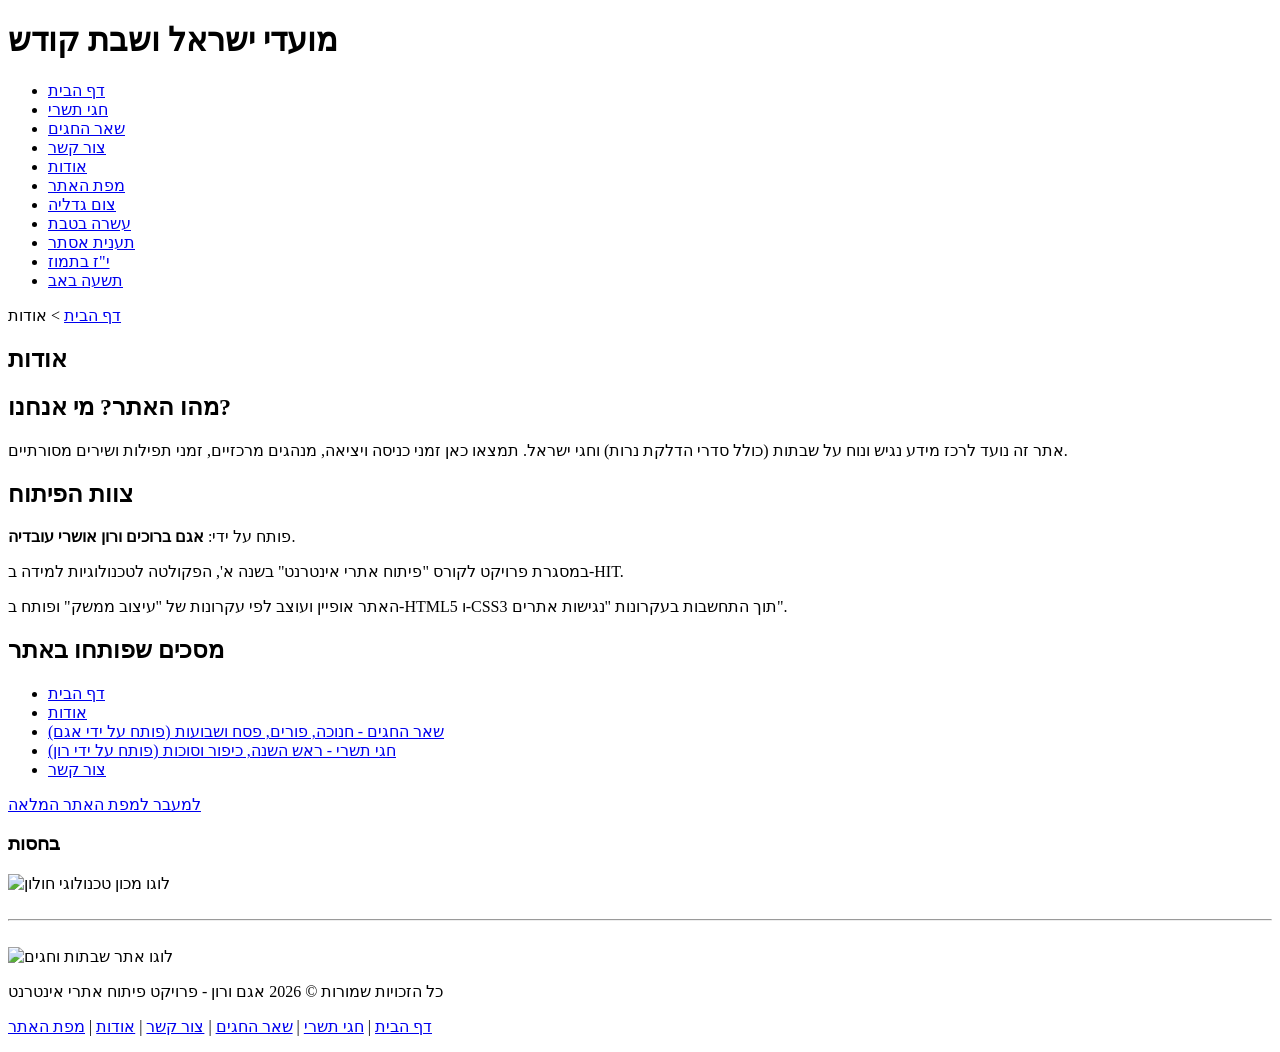
==== about.html @ 5072f1d9 "Add files via upload" ====
﻿<!DOCTYPE html>
<html lang="he">
<head>
    <meta charset="utf-8" />
    <title>שבת וחגים | אודות</title>
    <meta name="description" content="אודות האתר שבתות וחגים - מידע ומנהגים" />
    <meta name="keywords" content="אודות, צוות פיתוח, שבת וחגים, HIT" />
    <meta name="author" content="רון אושרי עובדיה, אגם ברוכים" />
    <meta name="viewport" content="width=device-width, initial-scale=1.0, user-scalable=yes">

    <!-- CSS -->
    <link rel="stylesheet" href="https://unpkg.com/purecss@1.0.1/build/pure-min.css" integrity="sha384-oAOxQR6DkCoMliIh8yFnu25d7Eq/PHS21PClpwjOTeU2jRSq11vu66rf90/cZr47" crossorigin="anonymous">
    <link href="styles/myStyle.css" rel="stylesheet" />
</head>
<body>
<div id="container">
    <header>
        <h1>מועדי ישראל ושבת קודש</h1>
        <nav>
            <ul>
                <li><a href="index.html">דף הבית</a></li>
                <li><a href="tishrei-holidays.html">חגי תשרי</a></li>
                <li><a href="holidays.html">שאר החגים</a></li>
                <li><a href="contactUs.html">צור קשר</a></li>
                <li><a href="about.html">אודות</a></li>
                <li><a href="sitemap.html">מפת האתר</a></li>
                <li><a href="#" class="disabled" title="דף זה אינו זמין לצפייה">צום גדליה</a></li>
                <li><a href="#" class="disabled" title="דף זה אינו זמין לצפייה">עשרה בטבת</a></li>
                <li><a href="#" class="disabled" title="דף זה אינו זמין לצפייה">תענית אסתר</a></li>
                <li><a href="#" class="disabled" title="דף זה אינו זמין לצפייה">י"ז בתמוז</a></li>
                <li><a href="#" class="disabled" title="דף זה אינו זמין לצפייה">תשעה באב</a></li>
            </ul>
        </nav>
    </header>

    <nav class="breadcrumbs">
        <a href="index.html">דף הבית</a> &gt; <span>אודות</span>
    </nav>

    <div class="contentArea">
        <main>
            <article>
                <header>
                    <h1>אודות</h1>
                </header>

                <section class="holidaySection">
                    <h2>מהו האתר? מי אנחנו?</h2>
                    <p>אתר זה נועד לרכז מידע נגיש ונוח על שבתות (כולל סדרי הדלקת נרות) וחגי ישראל. תמצאו כאן זמני כניסה ויציאה, מנהגים מרכזיים, זמני תפילות ושירים מסורתיים.</p>
                </section>

                <section class="holidaySection">
                    <h2>צוות הפיתוח</h2>
                    <p>פותח על ידי: <strong>אגם ברוכים ורון אושרי עובדיה</strong>.</p>
                    <p>במסגרת פרויקט לקורס "פיתוח אתרי אינטרנט" בשנה א', הפקולטה לטכנולוגיות למידה ב-HIT.</p>
                    <p>האתר אופיין ועוצב לפי עקרונות של "עיצוב ממשק" ופותח ב-HTML5 ו-CSS3 תוך התחשבות בעקרונות "נגישות אתרים".</p>
                </section>

                <section class="holidaySection">
                    <h2>מסכים שפותחו באתר</h2>
                    <ul>
                        <li><a href="index.html">דף הבית</a></li>
                        <li><a href="about.html">אודות</a></li>
                        <li><a href="holidays.html">שאר החגים - חנוכה, פורים, פסח ושבועות (פותח על ידי אגם)</a></li>
                        <li><a href="tishrei-holidays.html">חגי תשרי - ראש השנה, כיפור וסוכות (פותח על ידי רון)</a></li>
                        <li><a href="contactUs.html">צור קשר</a></li>
                    </ul>
                    <p><a href="sitemap.html" class="btnPageLink">למעבר למפת האתר המלאה</a></p>
                </section>
            </article>
        </main>

        <aside>
            <h3>בחסות</h3>
            <img src="images/hit-logo.png" alt="לוגו מכון טכנולוגי חולון" title="HIT Logo" width="200" />

            <br /><br />
            <hr />
            <br />

            <img src="images/logo.jpg" alt="לוגו אתר שבתות וחגים" title="שבתות וחגים" width="200" />
        </aside>
    </div>

    <footer>
        <p>כל הזכויות שמורות © 2026 אגם ורון - פרויקט פיתוח אתרי אינטרנט</p>
        <p>
            <a href="index.html">דף הבית</a> |
            <a href="tishrei-holidays.html">חגי תשרי</a> |
            <a href="holidays.html">שאר החגים</a> |
            <a href="contactUs.html">צור קשר</a> |
            <a href="about.html">אודות</a> |
            <a href="sitemap.html">מפת האתר</a>
        </p>
    </footer>
</div>
</body>
</html>
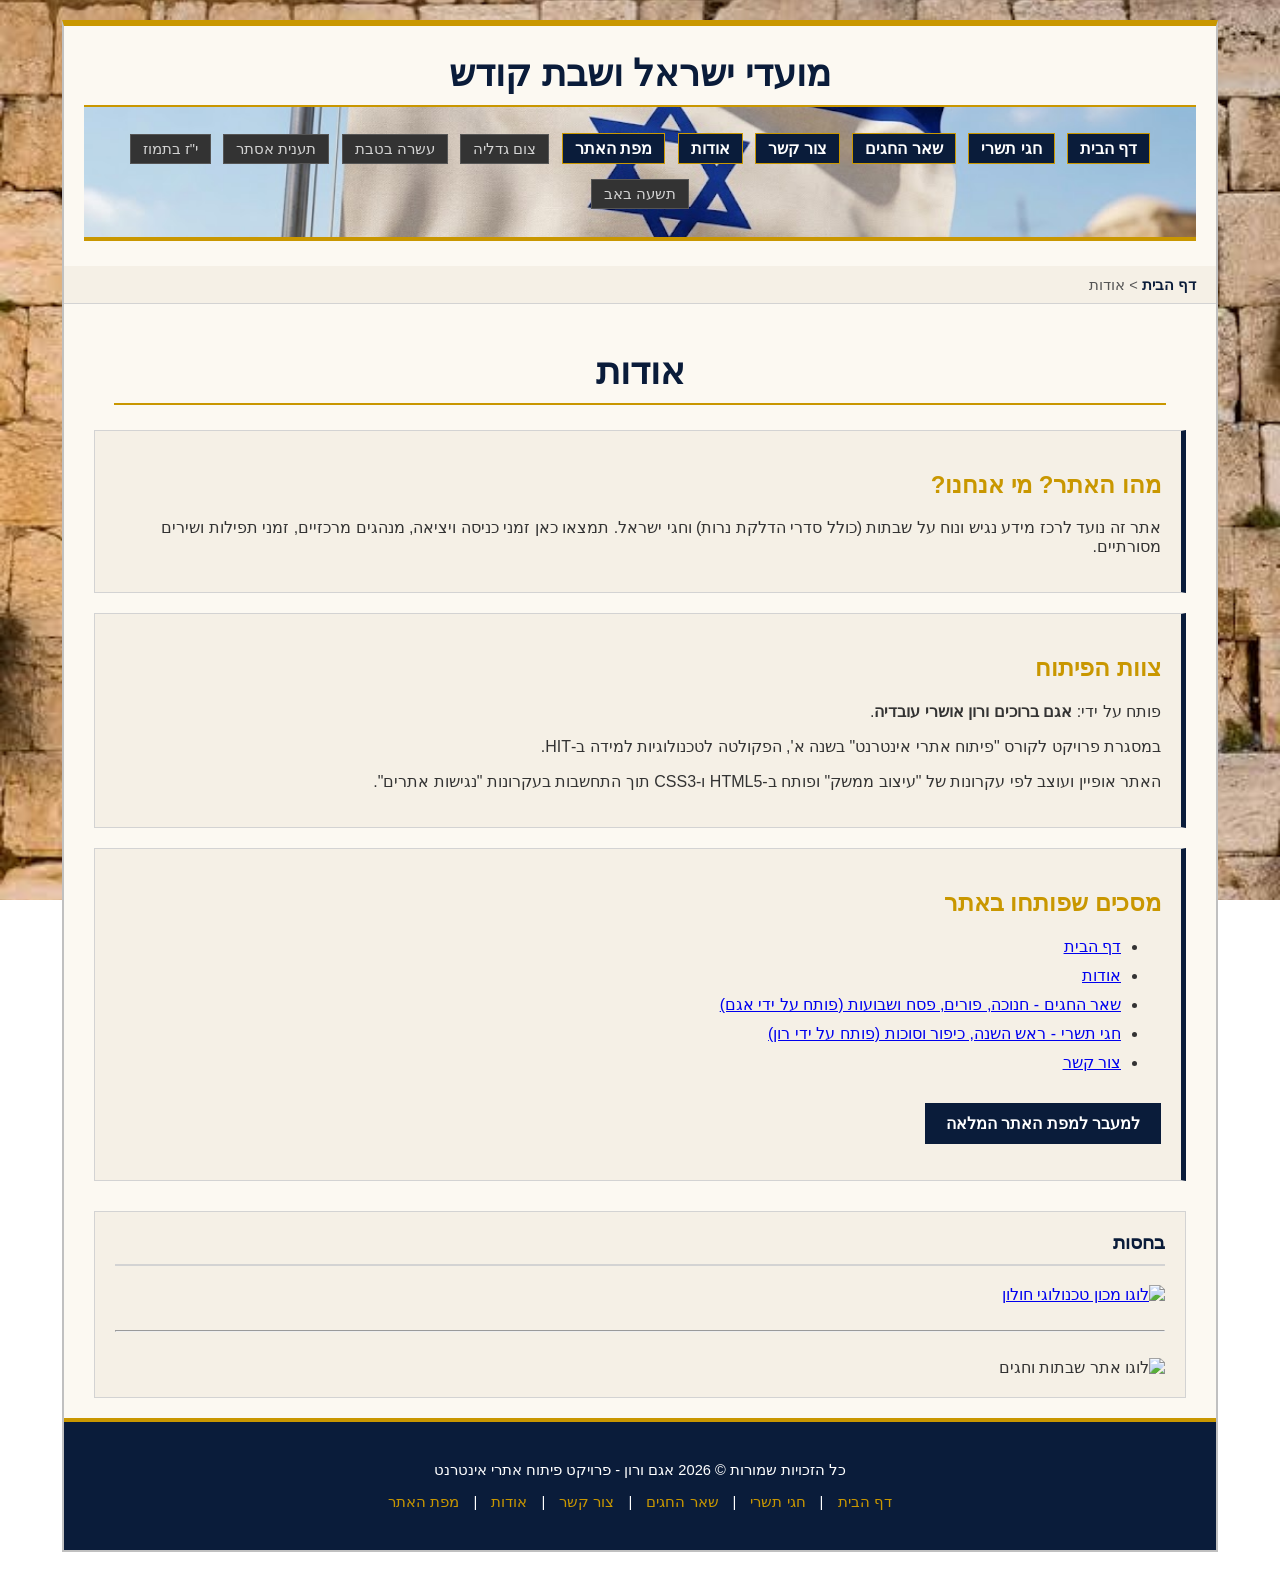
==== commit 0391675f: "Update about.html with favicon and accessibility Added favicon and improved accessibility features." ====
--- a/about.html
+++ b/about.html
@@ -1,4 +1,4 @@
-﻿<!DOCTYPE html>
+<!DOCTYPE html>
 <html lang="he">
 <head>
     <meta charset="utf-8" />
@@ -7,6 +7,9 @@
     <meta name="keywords" content="אודות, צוות פיתוח, שבת וחגים, HIT" />
     <meta name="author" content="רון אושרי עובדיה, אגם ברוכים" />
     <meta name="viewport" content="width=device-width, initial-scale=1.0, user-scalable=yes">
+
+    <!-- Favicon -->
+    <link rel="icon" type="image/jpeg" href="images/logoholides.jpeg" />
 
     <!-- CSS -->
     <link rel="stylesheet" href="https://unpkg.com/purecss@1.0.1/build/pure-min.css" integrity="sha384-oAOxQR6DkCoMliIh8yFnu25d7Eq/PHS21PClpwjOTeU2jRSq11vu66rf90/cZr47" crossorigin="anonymous">
@@ -72,13 +75,16 @@
 
         <aside>
             <h3>בחסות</h3>
-            <img src="images/hit-logo.png" alt="לוגו מכון טכנולוגי חולון" title="HIT Logo" width="200" />
+             <!-- תמונה של מכון טכנולוגי חולון עם קישור -->
+            <a href="https://www.hit.ac.il/academic/instructional-technologies/" target="_blank">
+                <img src="images/logo-hit-white.png" alt="לוגו מכון טכנולוגי חולון" title="HIT Logo" width="200" />
+            </a>
 
             <br /><br />
             <hr />
             <br />
-
-            <img src="images/logo.jpg" alt="לוגו אתר שבתות וחגים" title="שבתות וחגים" width="200" />
+             <!-- לוגו שבתות וחגים -->
+            <img src="images/logoholides.jpeg" alt="לוגו אתר שבתות וחגים" title="שבתות וחגים" width="200" />
         </aside>
     </div>
 
@@ -95,4 +101,4 @@
     </footer>
 </div>
 </body>
-</html>+</html>
--- a/styles/myStyle.css
+++ b/styles/myStyle.css
@@ -0,0 +1,257 @@
+﻿/* =========================================
+   עיצוב האתר - ממלכתי 
+   עם תמונות רקע בשוליים ובסרגל הניווט
+   ========================================= */
+
+body {
+    background-image: url('../images/kotel.jpg');
+    background-size: cover;
+    background-attachment: fixed;
+    background-position: center;
+    font-family: Arial, Helvetica, sans-serif;
+    color: #333333;
+    direction: rtl;
+    margin: 0;
+    padding: 20px 0;
+}
+
+#container {
+    width: 90%;
+    margin: 0 auto;
+    background-color: #fcf9f2;
+    border: 2px solid #c0c0c0;
+    border-top: 6px solid #c99700;
+}
+
+/* --- אזור כותרת עליונה --- */
+header {
+    background-color: #fcf9f2;
+    text-align: center;
+    padding: 25px 20px;
+}
+
+header h1 {
+    font-size: 28pt;
+    color: #0a1c3a;
+    margin: 0;
+}
+
+header p {
+    font-size: 14pt;
+    color: #666666;
+    font-weight: bold;
+}
+
+/* --- שורת משימות / תפריט ניווט ראשי --- */
+nav {
+    background-image: url('../images/isrelFlaf.jpg');
+    background-size: cover;
+    background-position: center;
+    border-bottom: 4px solid #c99700;
+    padding: 20px 0;
+    text-align: center;
+}
+
+nav ul {
+    list-style-type: none;
+    padding: 0;
+    margin: 0;
+    line-height: 2.8;
+}
+
+nav ul li {
+    display: inline-block;
+    margin: 0 4px;
+}
+
+/* עיצוב הקישורים כ"כפתורים" אטומים כדי שיבלטו על רקע התמונה */
+nav ul li a:link,
+nav ul li a:visited {
+    color: #ffffff;
+    background-color: #0a1c3a;
+    border: 1px solid #c99700;
+    font-size: 12pt;
+    font-weight: bold;
+    text-decoration: none;
+    padding: 6px 12px;
+}
+
+nav ul li a:hover {
+    color: #0a1c3a;
+    background-color: #c99700;
+    border: 1px solid #0a1c3a;
+}
+
+nav ul li a:active {
+    background-color: #b58500;
+}
+
+/* קישורים מושבתים בסרגל (לצומות) */
+nav ul li a.disabled:link,
+nav ul li a.disabled:visited,
+nav ul li a.disabled:hover,
+nav ul li a.disabled:active {
+    color: #d3d3d3;
+    background-color: #333333;
+    border: 1px solid #555555;
+    cursor: not-allowed;
+    font-size: 11pt;
+    font-weight: normal;
+}
+
+/* --- פירורי לחם --- */
+.breadcrumbs {
+    background-image: none; /* הפקודה שמבטלת את תמונת הדגל באזור זה */
+    background-color: #f5f0e6;
+    padding: 10px 20px;
+    font-size: 11pt;
+    color: #555555;
+    border-bottom: 1px solid #d3d3d3;
+    text-align: right;
+}
+
+.breadcrumbs a {
+    color: #0a1c3a;
+    text-decoration: none;
+    font-weight: bold;
+}
+
+.breadcrumbs a:hover {
+    text-decoration: underline;
+    color: #c99700;
+}
+
+/* --- אזור התוכן המרכזי --- */
+.contentArea {
+    padding: 20px 30px;
+}
+
+main {
+    margin-bottom: 30px;
+}
+
+h1, h2, h3 {
+    color: #0a1c3a;
+}
+
+h1 {
+    font-size: 24pt;
+    border-bottom: 2px solid #c99700;
+    padding-bottom: 10px;
+}
+
+h2 {
+    font-size: 18pt;
+    color: #c99700;
+}
+
+/* כרטיסיות חגים */
+.holidaySection {
+    background-color: #f5f0e6;
+    border: 1px solid #d3d3d3;
+    border-right: 5px solid #0a1c3a;
+    padding: 20px;
+    margin-bottom: 20px;
+}
+
+.holidaySection ul li {
+    margin-bottom: 10px;
+}
+
+/* תפריט צדדי (aside) */
+aside {
+    background-color: #f5f0e6;
+    border: 1px solid #d3d3d3;
+    padding: 20px;
+    margin-top: 20px;
+    text-align: right;
+}
+
+aside h3 {
+    margin-top: 0;
+    color: #0a1c3a;
+    border-bottom: 2px solid #d3d3d3;
+    padding-bottom: 10px;
+}
+
+/* --- כפתורים וקישורים בתוך העמוד --- */
+.btnPageLink, .btnSubmit {
+    display: inline-block;
+    background-color: #0a1c3a;
+    color: #ffffff;
+    padding: 10px 20px;
+    font-size: 12pt;
+    font-weight: bold;
+    text-decoration: none;
+    border: 1px solid #0a1c3a;
+    cursor: pointer;
+    margin-top: 15px;
+}
+
+.btnPageLink:hover, .btnSubmit:hover {
+    background-color: #c99700;
+    color: #0a1c3a;
+    border: 1px solid #c99700;
+}
+
+/* --- עיצוב טופס צור קשר --- */
+.formBlock {
+    background-color: #f5f0e6;
+    border: 1px solid #d3d3d3;
+    padding: 25px;
+}
+
+.formBlock label {
+    display: block;
+    margin-bottom: 15px;
+    font-weight: bold;
+    color: #333333;
+}
+
+.formBlock input[type="text"],
+.formBlock input[type="email"],
+.formBlock select,
+.formBlock textarea {
+    width: 90%;
+    padding: 10px;
+    margin-top: 5px;
+    border: 1px solid #c0c0c0;
+    font-family: inherit;
+    font-size: 11pt;
+}
+
+fieldset {
+    border: 1px solid #c0c0c0;
+    margin-bottom: 15px;
+    padding: 15px;
+}
+
+legend {
+    font-weight: bold;
+    color: #0a1c3a;
+}
+
+.requiredSign {
+    color: #c90000;
+}
+
+/* --- פוטר --- */
+footer {
+    background-color: #0a1c3a;
+    color: #ffffff;
+    text-align: center;
+    padding: 25px 20px;
+    font-size: 11pt;
+    border-top: 4px solid #c99700;
+}
+
+footer a {
+    color: #c99700;
+    text-decoration: none;
+    margin: 0 10px;
+}
+
+footer a:hover {
+    text-decoration: underline;
+    color: #ffffff;
+}
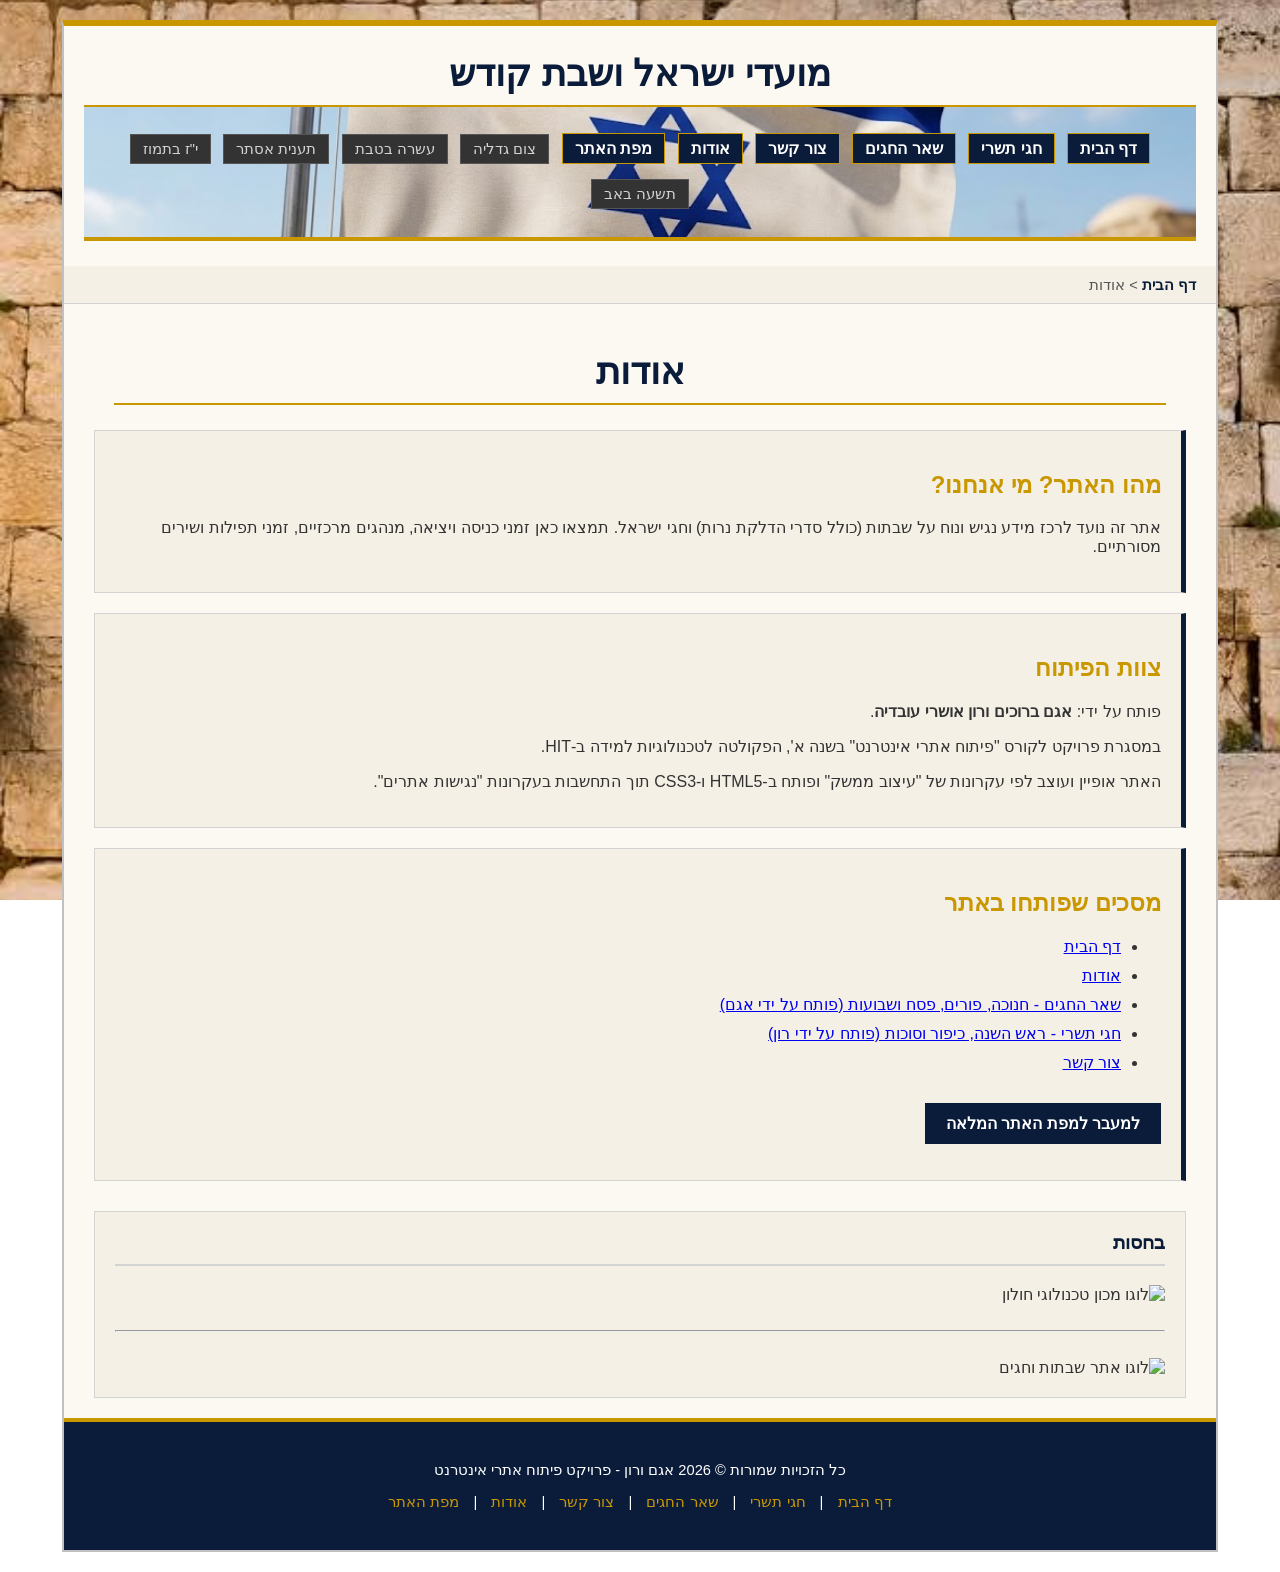
==== commit 10162e1b: "Fix HTML structure and update logo references" ====
--- a/about.html
+++ b/about.html
@@ -7,9 +7,6 @@
     <meta name="keywords" content="אודות, צוות פיתוח, שבת וחגים, HIT" />
     <meta name="author" content="רון אושרי עובדיה, אגם ברוכים" />
     <meta name="viewport" content="width=device-width, initial-scale=1.0, user-scalable=yes">
-
-    <!-- Favicon -->
-    <link rel="icon" type="image/jpeg" href="images/logoholides.jpeg" />
 
     <!-- CSS -->
     <link rel="stylesheet" href="https://unpkg.com/purecss@1.0.1/build/pure-min.css" integrity="sha384-oAOxQR6DkCoMliIh8yFnu25d7Eq/PHS21PClpwjOTeU2jRSq11vu66rf90/cZr47" crossorigin="anonymous">
@@ -75,16 +72,13 @@
 
         <aside>
             <h3>בחסות</h3>
-             <!-- תמונה של מכון טכנולוגי חולון עם קישור -->
-            <a href="https://www.hit.ac.il/academic/instructional-technologies/" target="_blank">
-                <img src="images/logo-hit-white.png" alt="לוגו מכון טכנולוגי חולון" title="HIT Logo" width="200" />
-            </a>
+            <img src="images/hit-logo.png" alt="לוגו מכון טכנולוגי חולון" title="HIT Logo" width="200" />
 
             <br /><br />
             <hr />
             <br />
-             <!-- לוגו שבתות וחגים -->
-            <img src="images/logoholides.jpeg" alt="לוגו אתר שבתות וחגים" title="שבתות וחגים" width="200" />
+
+            <img src="images/logo.jpg" alt="לוגו אתר שבתות וחגים" title="שבתות וחגים" width="200" />
         </aside>
     </div>
 
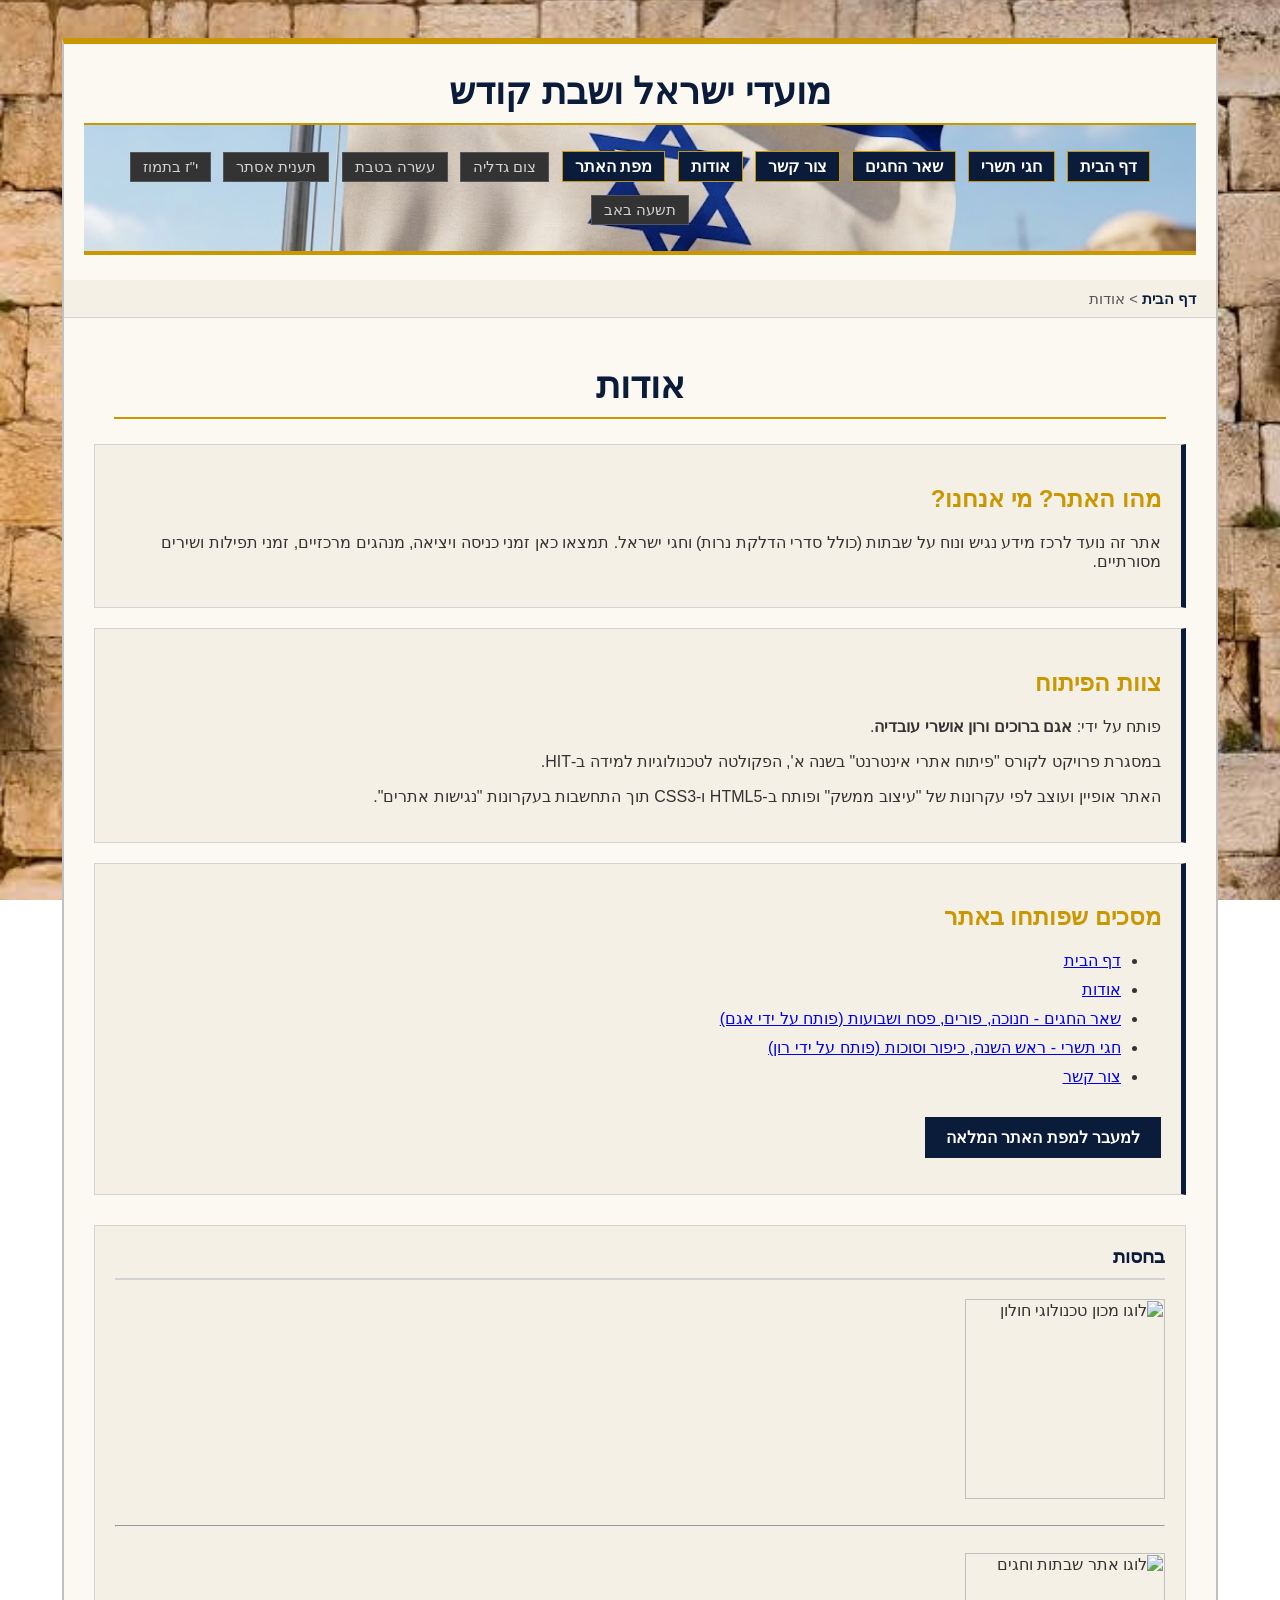
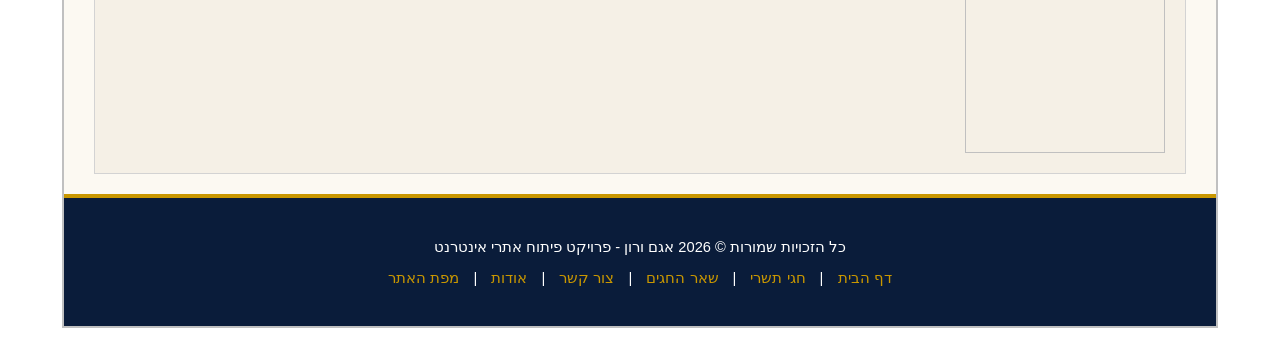
==== commit ee435827: "Fix HTML formatting issues in about.html" ====
--- a/about.html
+++ b/about.html
@@ -1,4 +1,5 @@
-<!DOCTYPE html>
+
+﻿<!DOCTYPE html>
 <html lang="he">
 <head>
     <meta charset="utf-8" />
@@ -7,7 +8,6 @@
     <meta name="keywords" content="אודות, צוות פיתוח, שבת וחגים, HIT" />
     <meta name="author" content="רון אושרי עובדיה, אגם ברוכים" />
     <meta name="viewport" content="width=device-width, initial-scale=1.0, user-scalable=yes">
-
     <!-- CSS -->
     <link rel="stylesheet" href="https://unpkg.com/purecss@1.0.1/build/pure-min.css" integrity="sha384-oAOxQR6DkCoMliIh8yFnu25d7Eq/PHS21PClpwjOTeU2jRSq11vu66rf90/cZr47" crossorigin="anonymous">
     <link href="styles/myStyle.css" rel="stylesheet" />
@@ -32,30 +32,25 @@
             </ul>
         </nav>
     </header>
-
     <nav class="breadcrumbs">
         <a href="index.html">דף הבית</a> &gt; <span>אודות</span>
     </nav>
-
     <div class="contentArea">
         <main>
             <article>
                 <header>
                     <h1>אודות</h1>
                 </header>
-
                 <section class="holidaySection">
                     <h2>מהו האתר? מי אנחנו?</h2>
                     <p>אתר זה נועד לרכז מידע נגיש ונוח על שבתות (כולל סדרי הדלקת נרות) וחגי ישראל. תמצאו כאן זמני כניסה ויציאה, מנהגים מרכזיים, זמני תפילות ושירים מסורתיים.</p>
                 </section>
-
                 <section class="holidaySection">
                     <h2>צוות הפיתוח</h2>
                     <p>פותח על ידי: <strong>אגם ברוכים ורון אושרי עובדיה</strong>.</p>
                     <p>במסגרת פרויקט לקורס "פיתוח אתרי אינטרנט" בשנה א', הפקולטה לטכנולוגיות למידה ב-HIT.</p>
                     <p>האתר אופיין ועוצב לפי עקרונות של "עיצוב ממשק" ופותח ב-HTML5 ו-CSS3 תוך התחשבות בעקרונות "נגישות אתרים".</p>
                 </section>
-
                 <section class="holidaySection">
                     <h2>מסכים שפותחו באתר</h2>
                     <ul>
@@ -69,19 +64,15 @@
                 </section>
             </article>
         </main>
-
         <aside>
             <h3>בחסות</h3>
             <img src="images/hit-logo.png" alt="לוגו מכון טכנולוגי חולון" title="HIT Logo" width="200" />
-
             <br /><br />
             <hr />
             <br />
-
             <img src="images/logo.jpg" alt="לוגו אתר שבתות וחגים" title="שבתות וחגים" width="200" />
         </aside>
     </div>
-
     <footer>
         <p>כל הזכויות שמורות © 2026 אגם ורון - פרויקט פיתוח אתרי אינטרנט</p>
         <p>
@@ -95,4 +86,4 @@
     </footer>
 </div>
 </body>
-</html>
+</
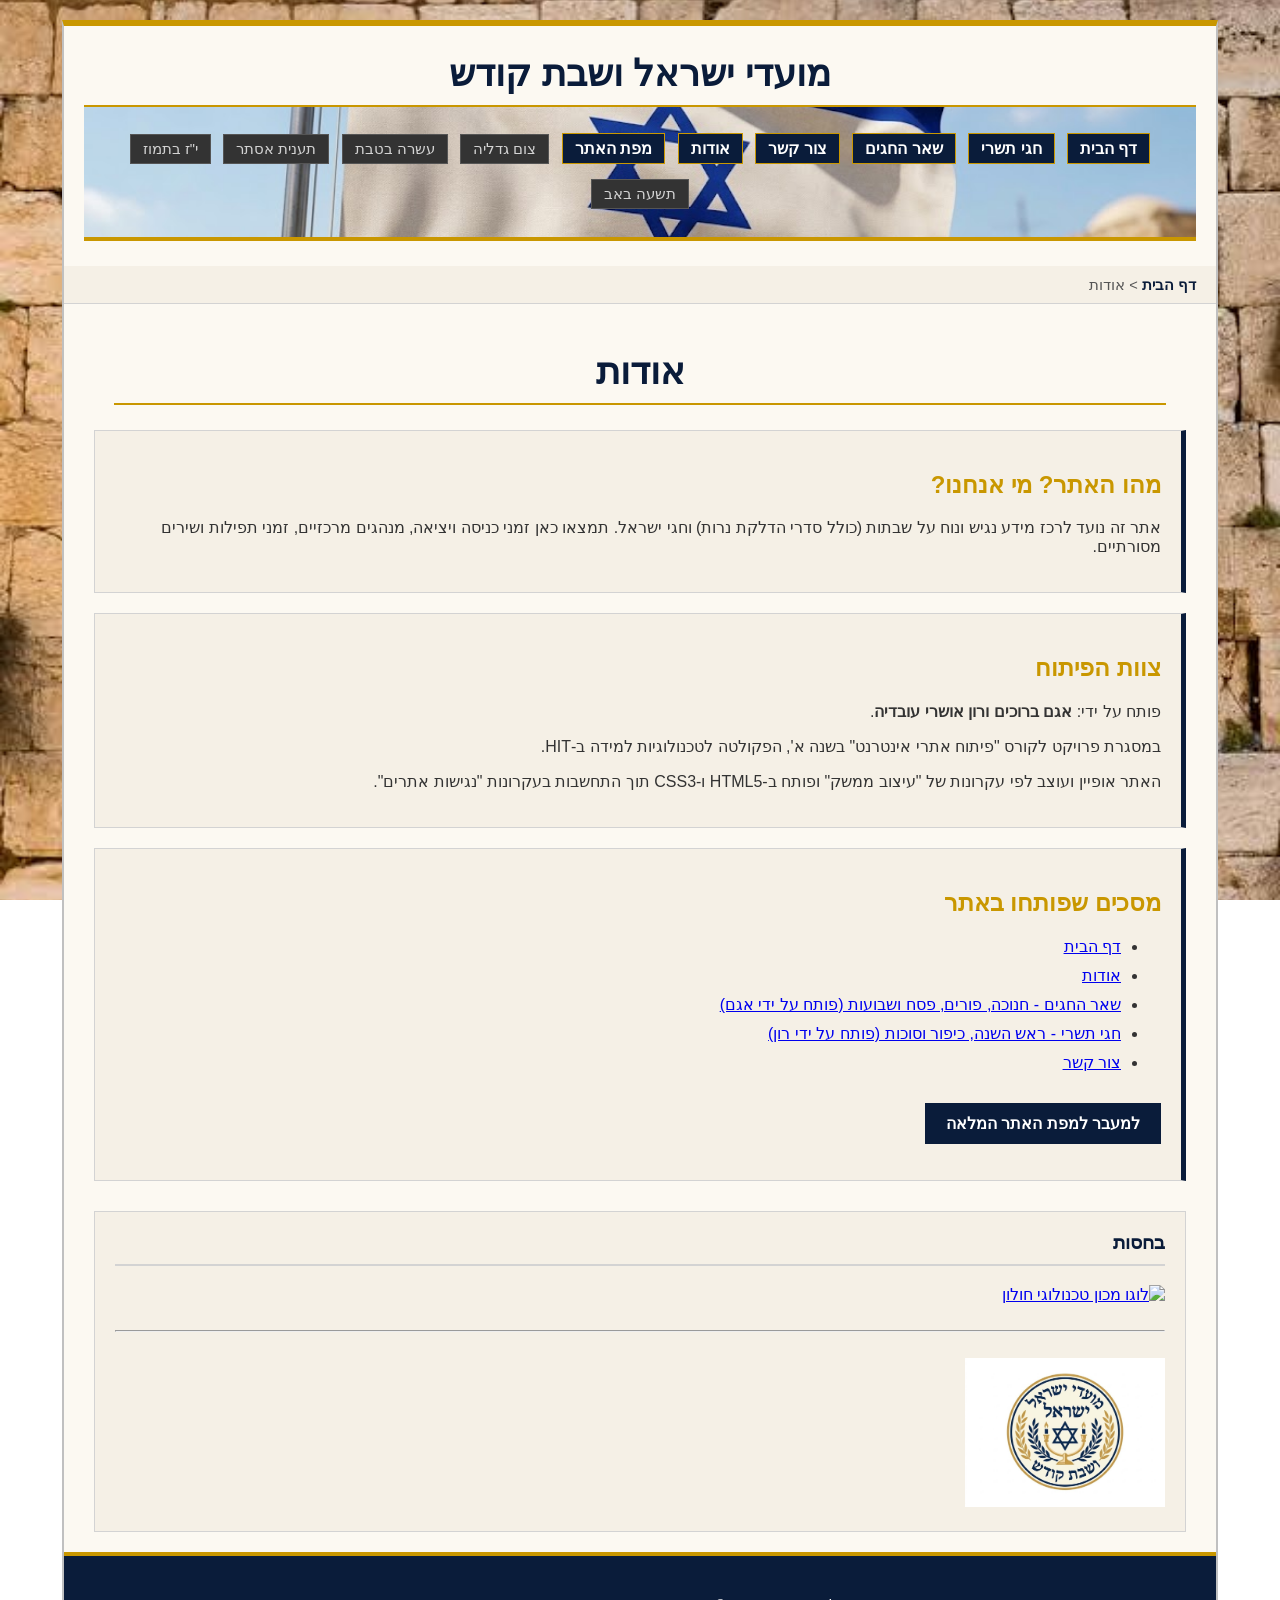
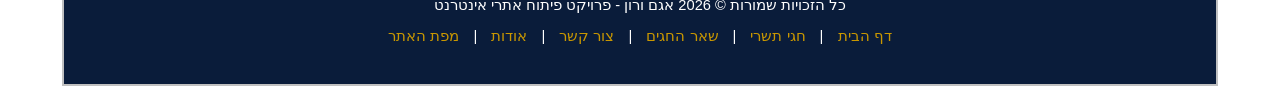
==== commit 4ae469fd: "Add files via upload" ====
--- a/about.html
+++ b/about.html
@@ -1,4 +1,3 @@
-
 ﻿<!DOCTYPE html>
 <html lang="he">
 <head>
@@ -8,6 +7,10 @@
     <meta name="keywords" content="אודות, צוות פיתוח, שבת וחגים, HIT" />
     <meta name="author" content="רון אושרי עובדיה, אגם ברוכים" />
     <meta name="viewport" content="width=device-width, initial-scale=1.0, user-scalable=yes">
+
+    <!-- Favicon -->
+    <link rel="icon" type="image/jpeg" href="images/logoholides.jpeg" />
+
     <!-- CSS -->
     <link rel="stylesheet" href="https://unpkg.com/purecss@1.0.1/build/pure-min.css" integrity="sha384-oAOxQR6DkCoMliIh8yFnu25d7Eq/PHS21PClpwjOTeU2jRSq11vu66rf90/cZr47" crossorigin="anonymous">
     <link href="styles/myStyle.css" rel="stylesheet" />
@@ -32,25 +35,30 @@
             </ul>
         </nav>
     </header>
+
     <nav class="breadcrumbs">
         <a href="index.html">דף הבית</a> &gt; <span>אודות</span>
     </nav>
+
     <div class="contentArea">
         <main>
             <article>
                 <header>
                     <h1>אודות</h1>
                 </header>
+
                 <section class="holidaySection">
                     <h2>מהו האתר? מי אנחנו?</h2>
                     <p>אתר זה נועד לרכז מידע נגיש ונוח על שבתות (כולל סדרי הדלקת נרות) וחגי ישראל. תמצאו כאן זמני כניסה ויציאה, מנהגים מרכזיים, זמני תפילות ושירים מסורתיים.</p>
                 </section>
+
                 <section class="holidaySection">
                     <h2>צוות הפיתוח</h2>
                     <p>פותח על ידי: <strong>אגם ברוכים ורון אושרי עובדיה</strong>.</p>
                     <p>במסגרת פרויקט לקורס "פיתוח אתרי אינטרנט" בשנה א', הפקולטה לטכנולוגיות למידה ב-HIT.</p>
                     <p>האתר אופיין ועוצב לפי עקרונות של "עיצוב ממשק" ופותח ב-HTML5 ו-CSS3 תוך התחשבות בעקרונות "נגישות אתרים".</p>
                 </section>
+
                 <section class="holidaySection">
                     <h2>מסכים שפותחו באתר</h2>
                     <ul>
@@ -64,15 +72,22 @@
                 </section>
             </article>
         </main>
+
         <aside>
             <h3>בחסות</h3>
-            <img src="images/hit-logo.png" alt="לוגו מכון טכנולוגי חולון" title="HIT Logo" width="200" />
+            <!-- תמונה של מכון טכנולוגי חולון עם קישור -->
+            <a href="https://www.hit.ac.il/academic/instructional-technologies/" target="_blank">
+                <img src="images/logo-hit.png" alt="לוגו מכון טכנולוגי חולון" title="HIT Logo" width="200" />
+            </a>
+
             <br /><br />
             <hr />
             <br />
-            <img src="images/logo.jpg" alt="לוגו אתר שבתות וחגים" title="שבתות וחגים" width="200" />
+            <!-- לוגו שבתות וחגים -->
+            <img src="images/logoholides.jpeg" alt="לוגו אתר שבתות וחגים" title="שבתות וחגים" width="200" />
         </aside>
     </div>
+
     <footer>
         <p>כל הזכויות שמורות © 2026 אגם ורון - פרויקט פיתוח אתרי אינטרנט</p>
         <p>
@@ -86,4 +101,4 @@
     </footer>
 </div>
 </body>
-</
+</html>
